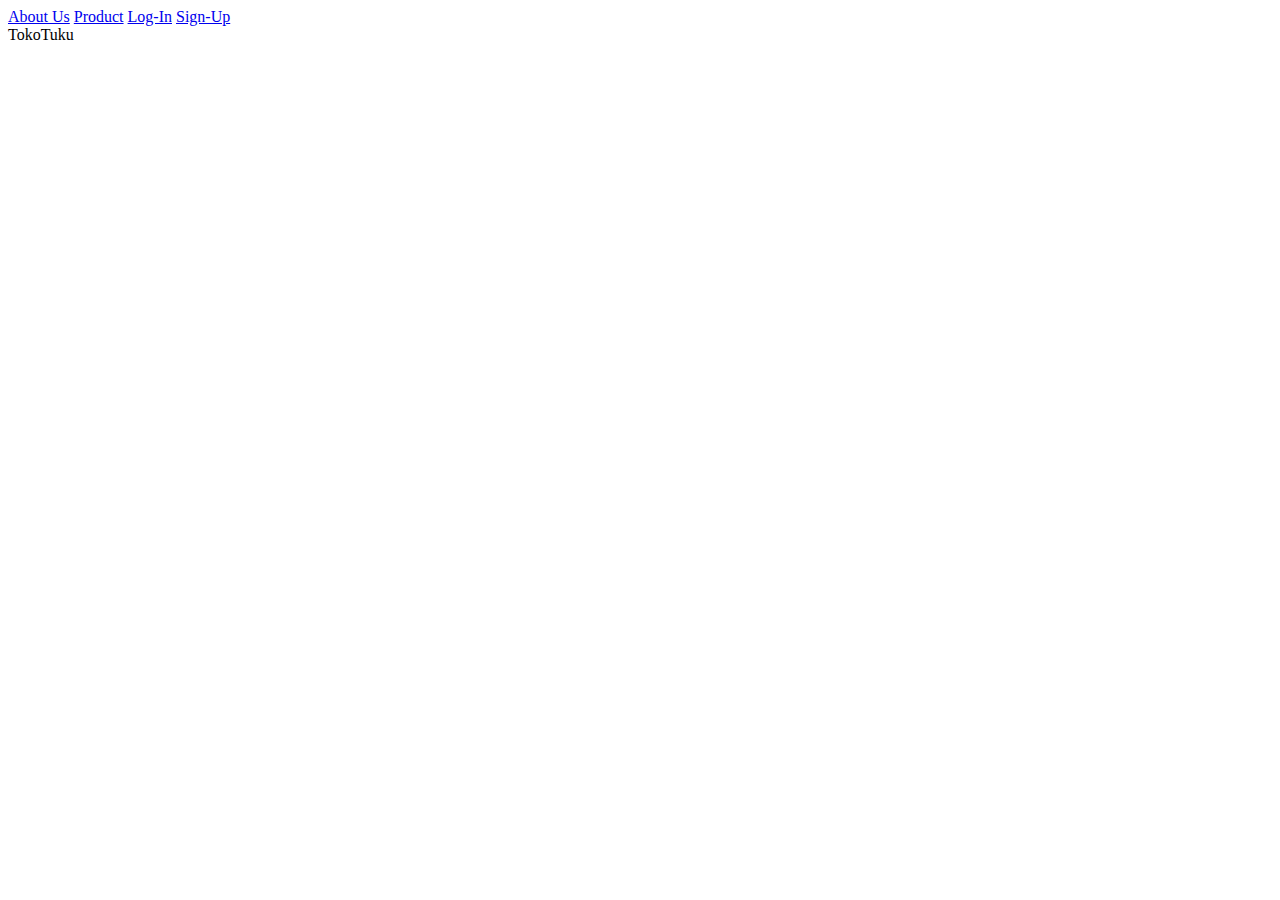
==== index.html @ 0cfaae8b "new commit" ====
<!DOCTYPE html>
<html lang="en">
<head>
    <meta charset="UTF-8">
    <meta name="viewport" content="width=device-width, initial-scale=1.0">
    <title>Tokotuku</title>
    <link  rel="stylesheet" href="css/style.css">
</head>
<body>
    <header>
        <div class="nav">
            <a href="aboutUs.html" class="aboutUs navButton">About Us</a>
            <a href="product" class="product navButton" >Product</a>
            <a href="logIn" class="login navButton" >Log-In</a>
            <a href="signUp" class="signup navButton" >Sign-Up</a>
        </div>
    </header>
    <section>
        <div class="name">
            <div class="tokotuku">TokoTuku</div>
        </div>
    </section>
</body>
</html>
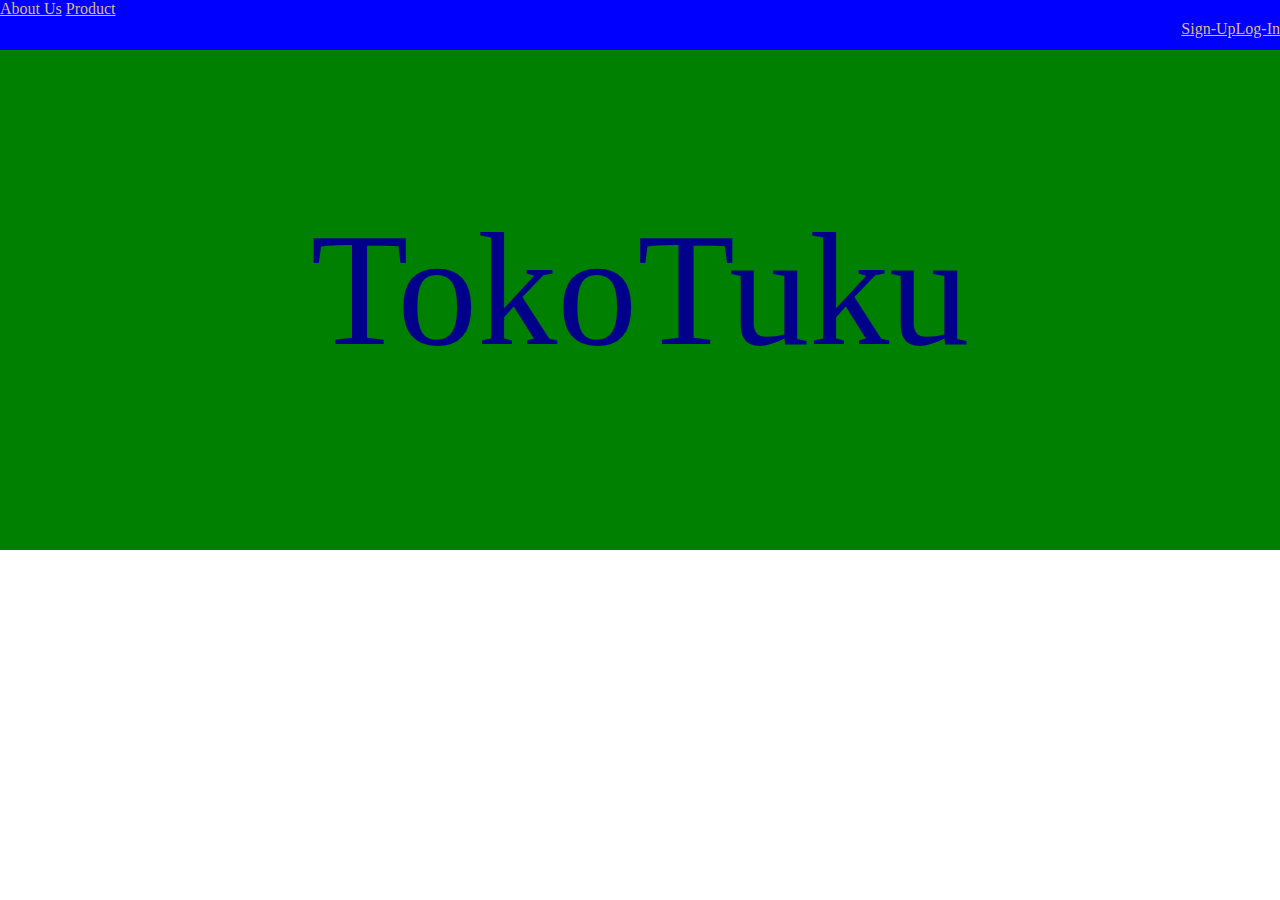
==== commit df11ddd2: "Ditambahkan about.html" ====
--- a/index.html
+++ b/index.html
@@ -4,12 +4,12 @@
     <meta charset="UTF-8">
     <meta name="viewport" content="width=device-width, initial-scale=1.0">
     <title>Tokotuku</title>
-    <link  rel="stylesheet" href="css/style.css">
+    <link  rel="stylesheet" href="style.css">
 </head>
 <body>
     <header>
         <div class="nav">
-            <a href="aboutUs.html" class="aboutUs navButton">About Us</a>
+            <a href="about.html" class="aboutUs navButton">About Us</a>
             <a href="product" class="product navButton" >Product</a>
             <a href="logIn" class="login navButton" >Log-In</a>
             <a href="signUp" class="signup navButton" >Sign-Up</a>
--- a/style.css
+++ b/style.css
@@ -0,0 +1,35 @@
+body{
+    margin: 0px;
+}
+
+.nav{
+    background-color: blue;
+    height: 50px;
+}
+
+.navButton{
+    color: burlywood;
+    margin-top: 20px;
+}
+
+.login{
+    float: right;
+}
+
+.signup{
+    float: right;
+}
+
+.name{
+    background-color:green;
+    height: 500px;
+}
+
+.tokotuku{
+    color: darkblue;
+    display: flex;
+    align-items: center;
+    justify-content: center;
+    height: 3em;
+    font-size: 10em;
+}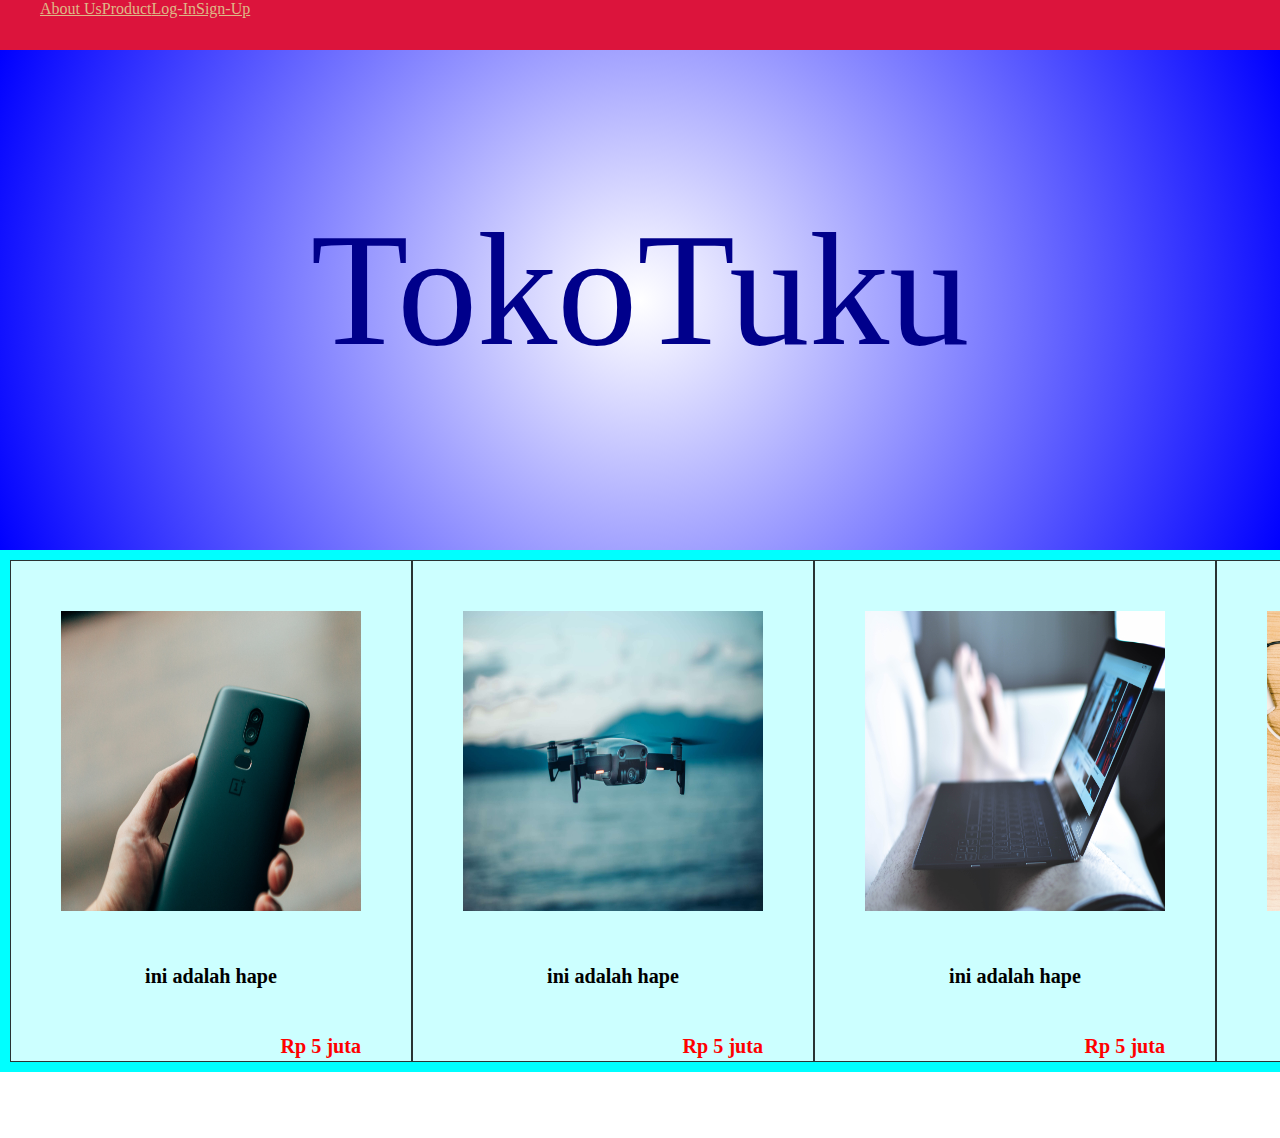
==== commit 8669f2c3: "second commit" ====
--- a/index.html
+++ b/index.html
@@ -7,18 +7,43 @@
     <link  rel="stylesheet" href="style.css">
 </head>
 <body>
-    <header>
-        <div class="nav">
-            <a href="about.html" class="aboutUs navButton">About Us</a>
-            <a href="product" class="product navButton" >Product</a>
-            <a href="logIn" class="login navButton" >Log-In</a>
-            <a href="signUp" class="signup navButton" >Sign-Up</a>
-        </div>
-    </header>
+    <nav>
+        <ul class="nav">
+            <li><a href="about.html" class="aboutUs navButton">About Us</a></li>
+            <li><a href="product" class="product navButton" >Product</a></li>
+            <li><a href="logIn" class="login navButton" >Log-In</a></li>
+            <li><a href="signUp" class="signup navButton" >Sign-Up</a></li>
+        </ul>
+    </nav>
     <section>
         <div class="name">
             <div class="tokotuku">TokoTuku</div>
         </div>
     </section>
+    <section class="content">
+        <div class="container">
+            <div class="box">
+                <img class="imageDesc" src="image/gambar1.jpg" alt="gambar1">
+                <h6>ini adalah hape</h6>
+                <h6 class="harga">Rp 5 juta</h6>
+            </div>
+            <div class="box">
+                <img class="imageDesc" src="image/gambar2.jpg" alt="gambar2">
+                <h6>ini adalah hape</h6>
+                <h6 class="harga">Rp 5 juta</h6>
+            </div>
+            <div class="box">
+                <img class="imageDesc" src="image/gambar3.jpg" alt="gambar3">
+                <h6>ini adalah hape</h6>
+                <h6 class="harga">Rp 5 juta</h6>
+            </div>
+            <div class="box">
+                <img class="imageDesc" src="image/gambar4.jpg" alt="gambar4">
+                <h6>ini adalah hape</h6>
+                <h6 class="harga">Rp 5 juta</h6>
+                <a href="product.html" class="viewMore">View more</a>
+            </div>
+        </div>
+    </section>
 </body>
 </html>--- a/style.css
+++ b/style.css
@@ -3,7 +3,11 @@
 }
 
 .nav{
-    background-color: blue;
+    display: flex;
+    list-style: none;
+    background-color: crimson;
+    font-size: 1em;
+    margin: 0;
     height: 50px;
 }
 
@@ -12,16 +16,16 @@
     margin-top: 20px;
 }
 
-.login{
+/* .login{
     float: right;
 }
 
 .signup{
     float: right;
-}
+} */
 
 .name{
-    background-color:green;
+    background-image: radial-gradient(circle, white,blue);
     height: 500px;
 }
 
@@ -32,4 +36,37 @@
     justify-content: center;
     height: 3em;
     font-size: 10em;
+}
+
+.container{
+    background-color: aliceblue;
+    display: grid;
+    grid-template-columns: auto auto auto auto;
+    background-color: cyan;
+    padding: 10px;
+}
+
+.box{
+    background-color: rgba(255, 255, 255, 0.8);
+    border: 1px solid rgba(0, 0, 0, 0.8);
+    padding: 50px;
+    font-size: 30px;
+    text-align: center;
+    height: 400px;
+    width: 300px;
+}
+
+.imageDesc{
+    width: 300px;
+    height: 300px;
+}
+
+.harga{
+    color: red;
+    justify-self: end;
+}
+
+.viewMore{
+    display: flex;
+    justify-content: end;
 }